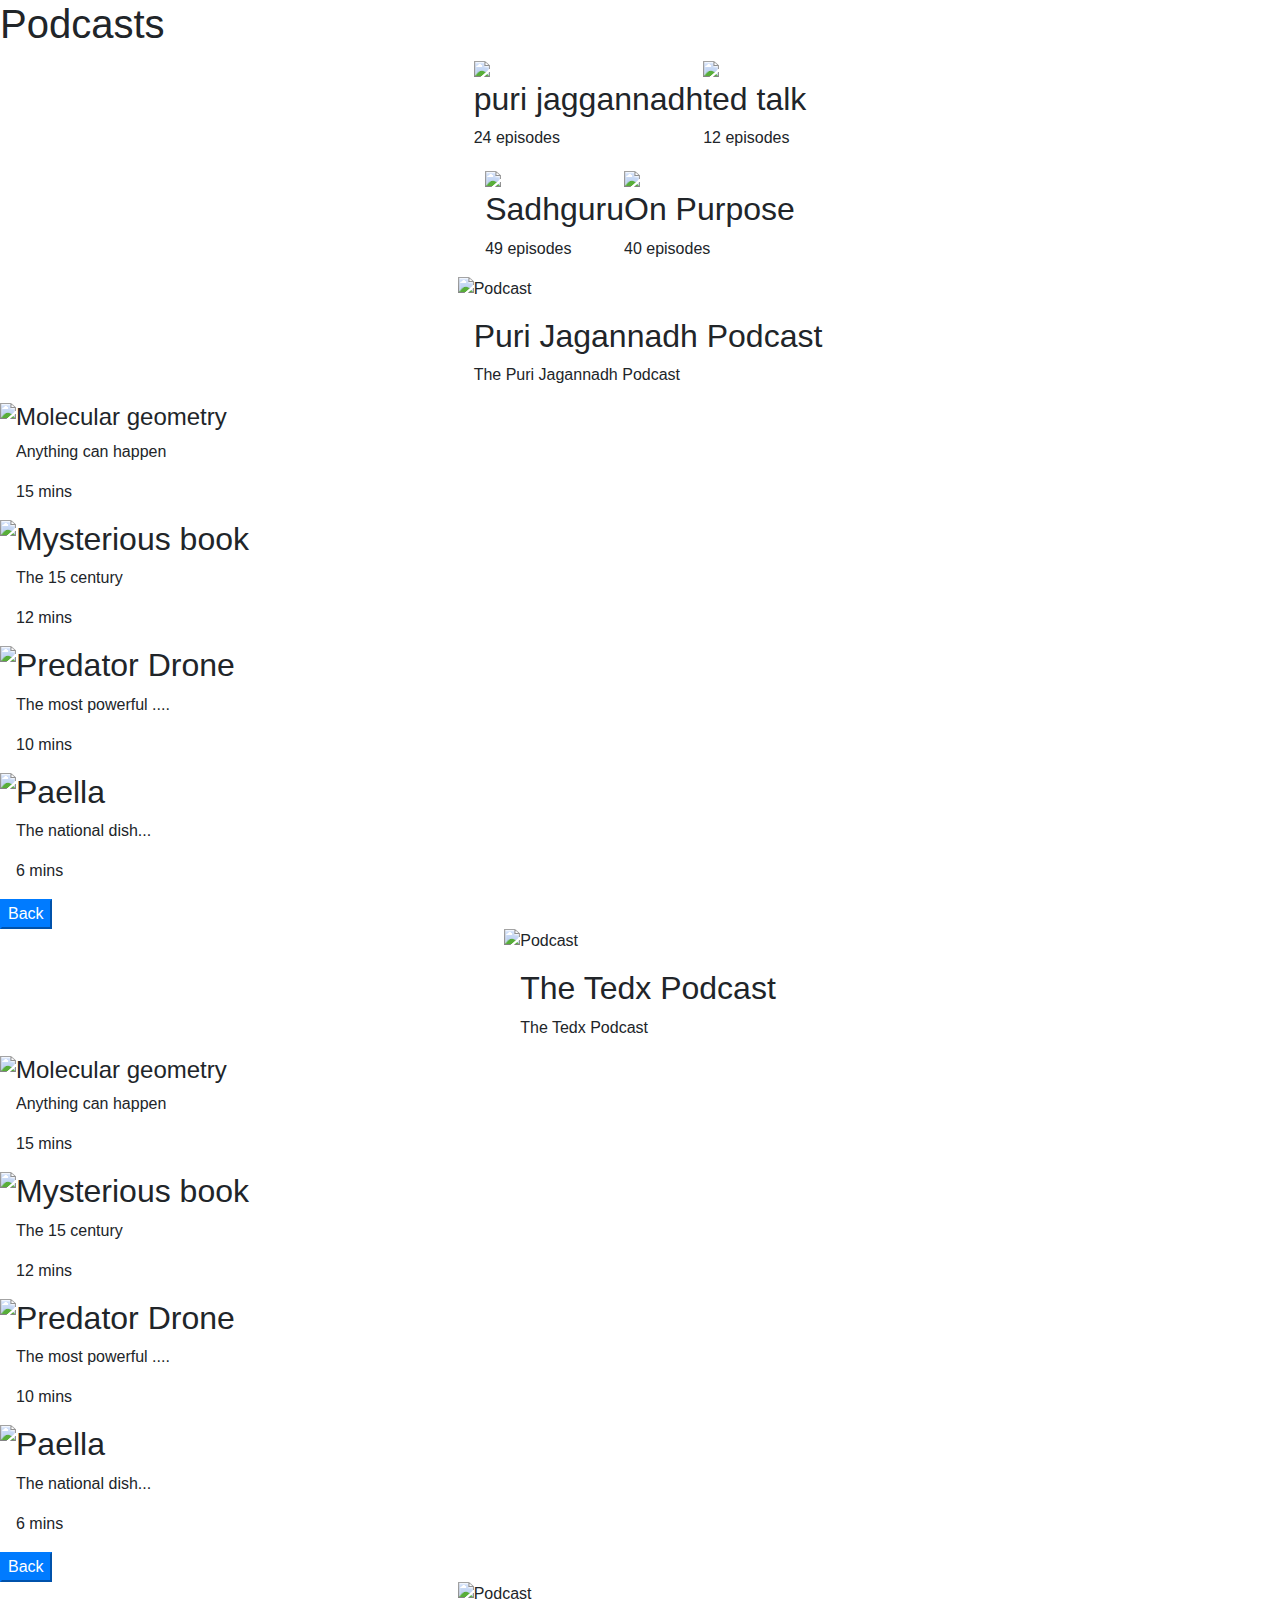
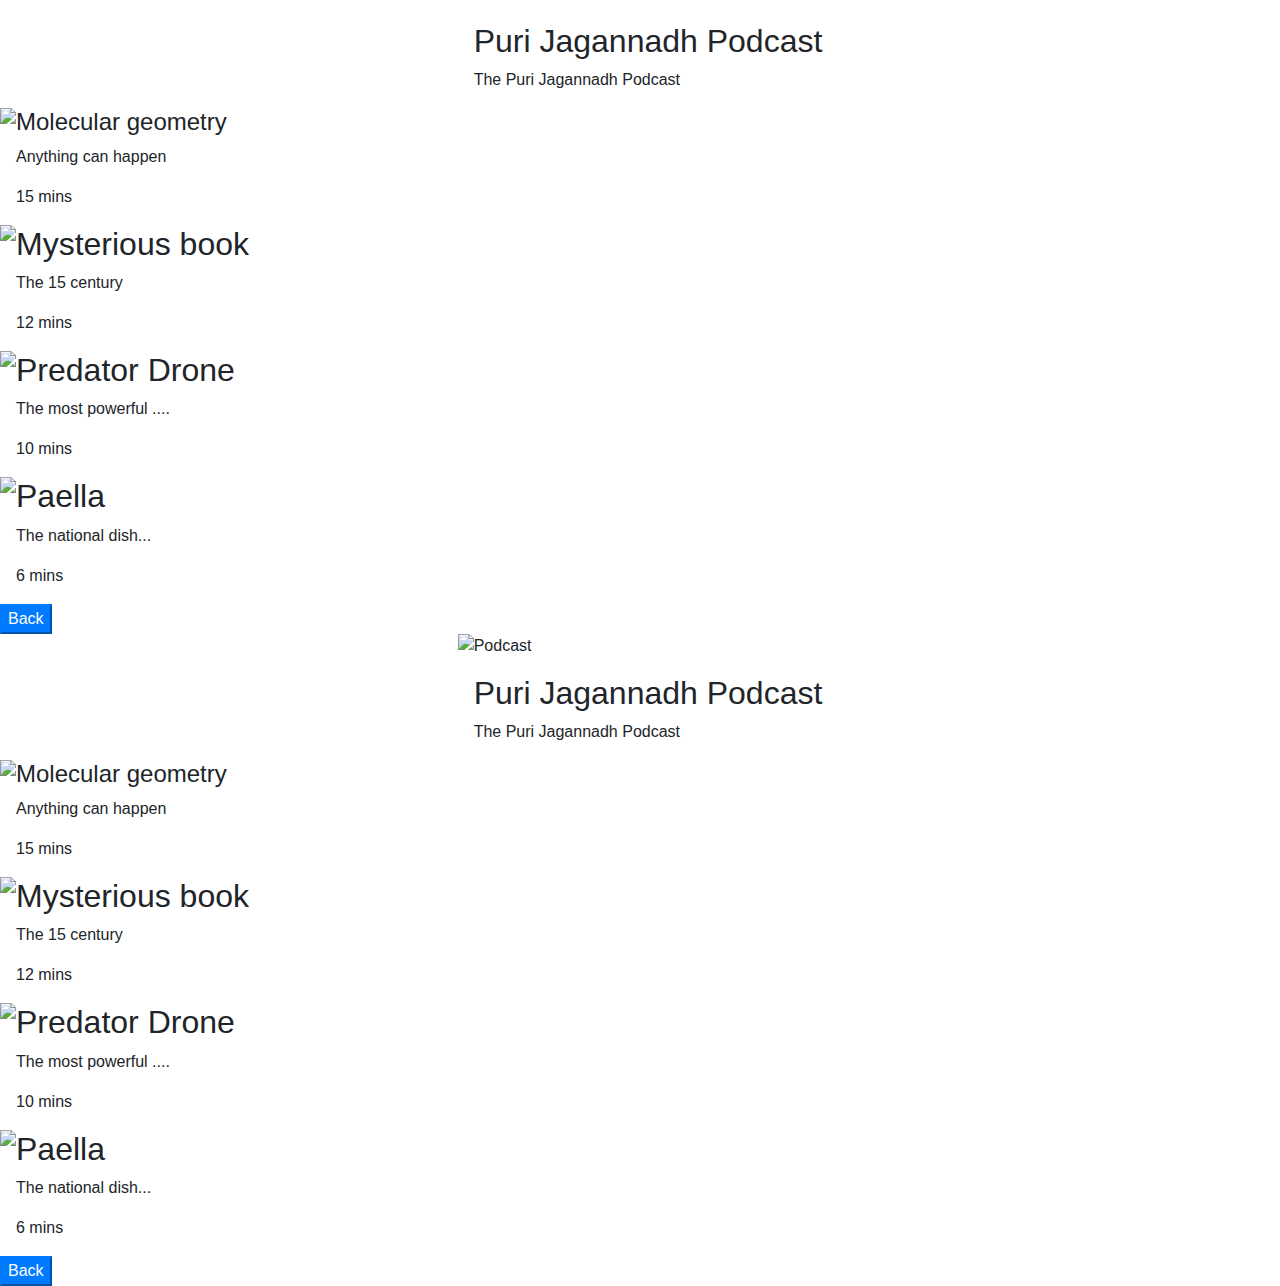
==== Podcast/podcast.html @ e023bf47 "second commit" ====
<!DOCTYPE html>
<html>

<head>
    <link rel="stylesheet" href="https://stackpath.bootstrapcdn.com/bootstrap/4.5.2/css/bootstrap.min.css" integrity="sha384-JcKb8q3iqJ61gNV9KGb8thSsNjpSL0n8PARn9HuZOnIxN0hoP+VmmDGMN5t9UJ0Z" crossorigin="anonymous">
    <script src="https://code.jquery.com/jquery-3.5.1.slim.min.js" integrity="sha384-DfXdz2htPH0lsSSs5nCTpuj/zy4C+OGpamoFVy38MVBnE+IbbVYUew+OrCXaRkfj" crossorigin="anonymous"></script>
    <script src="https://cdn.jsdelivr.net/npm/popper.js@1.16.1/dist/umd/popper.min.js" integrity="sha384-9/reFTGAW83EW2RDu2S0VKaIzap3H66lZH81PoYlFhbGU+6BZp6G7niu735Sk7lN" crossorigin="anonymous"></script>
    <script src="https://stackpath.bootstrapcdn.com/bootstrap/4.5.2/js/bootstrap.min.js" integrity="sha384-B4gt1jrGC7Jh4AgTPSdUtOBvfO8shuf57BaghqFfPlYxofvL8/KUEfYiJOMMV+rV" crossorigin="anonymous"></script>
</head>

<body>

    <div class="lower-container" id="sectionHome">
        <div class="bg-container">
            <h1 class="desc">Podcasts</h1>
        </div>
        <div class="card-container d-flex flex-row justify-content-center">
            <div class="item" onclick="display('sectionPuriPage')">
                <img class="img" src="https://d1tgh8fmlzexmh.cloudfront.net/ccbp-static-website/puri-jagannadh-img.png" />
                <h2 class="heading">puri jaggannadh</h2>
                <p class="subheading">24 episodes</p>
            </div>
            <div class="item" onclick="display('sectionTedxPage')">
                <img class="img" src="https://d1tgh8fmlzexmh.cloudfront.net/ccbp-static-website/tedx-img.png" />
                <h2 class="heading">ted talk</h2>
                <p class="subheading">12 episodes</p>
            </div>
        </div>
        <div class="d-flex flex-row justify-content-center">
            <div class="item" onclick="display('sectionSadguruPage')">
                <img class="img" src="https://d1tgh8fmlzexmh.cloudfront.net/ccbp-static-website/sadhguru-img.png" />
                <h2 class="heading">Sadhguru</h2>
                <p class="subheading">49 episodes</p>
            </div>
            <div class="item" onclick="display('sectiononpurposePage')">
                <img class="img" src="https://d1tgh8fmlzexmh.cloudfront.net/ccbp-static-website/on-purpose-img.png" />
                <h2 class="heading">On Purpose</h2>
                <p class="subheading">40 episodes</p>
            </div>
        </div>
    </div>
    <div id="sectionPuriPage">
        <div class="bg-puri-container d-flex flex-row justify-content-center">
            <img class="headimg-container" src="https://d1tgh8fmlzexmh.cloudfront.net/ccbp-static-website/puri-jagannadh-img.png" />
            <div class="headlabel-container">
                <p class="bannerdesc">Podcast</p>
                <h2 class="bannerHead">Puri Jagannadh Podcast</h2>
                <p class="bannerdesc">The Puri Jagannadh Podcast</p>
            </div>
        </div>
        <div class="lower-container">
            <div class="d-flex flex-column">
                <div class="podcastitem d-flex flex-row">
                    <img class="img" src="https://d1tgh8fmlzexmh.cloudfront.net/ccbp-static-website/puri-jagannadh-img.png" />
                    <div class="content">
                        <h4 class="heading">Molecular geometry</h4>
                        <p class="subheading">Anything can happen</p>
                        <p class="mins">15 mins</p>
                    </div>
                </div>
                <div class="podcastitem d-flex flex-row">
                    <img class="img" src="https://d1tgh8fmlzexmh.cloudfront.net/ccbp-static-website/puri-jagannadh-img.png" />
                    <div class="content">
                        <h2 class="heading">Mysterious book</h2>
                        <p class="subheading">The 15 century</p>
                        <p class="mins">12 mins</p>
                    </div>
                </div>
                <div class="podcastitem d-flex flex-row">
                    <img class="img" src="https://d1tgh8fmlzexmh.cloudfront.net/ccbp-static-website/puri-jagannadh-img.png" />
                    <div class="content">
                        <h2 class="heading">Predator Drone</h2>
                        <p class="subheading">The most powerful ....</p>
                        <p class="mins">10 mins</p>
                    </div>
                </div>
                <div class="podcastitem d-flex flex-row">
                    <img class="img" src="https://d1tgh8fmlzexmh.cloudfront.net/ccbp-static-website/puri-jagannadh-img.png" />
                    <div class="content">
                        <h2 class="heading">Paella</h2>
                        <p class="subheading">The national dish...</p>
                        <p class="mins">6 mins</p>
                    </div>
                </div>
            </div>
            <button class="btn-primary" onclick="display('sectionHome')">Back</button>
        </div>
    </div>
    <div id="sectionTedxPage">
        <div class="bg-puri-container d-flex flex-row justify-content-center">
            <img class="headimg-container" src="https://d1tgh8fmlzexmh.cloudfront.net/ccbp-static-website/tedx-img.png" />
            <div class="headlabel-container">
                <p class="bannerdesc">Podcast</p>
                <h2 class="bannerHead">The Tedx Podcast</h2>
                <p class="bannerdesc">The Tedx Podcast</p>
            </div>
        </div>
        <div class="lower-container">
            <div class="d-flex flex-column">
                <div class="podcastitem d-flex flex-row">
                    <img class="img" src="https://d1tgh8fmlzexmh.cloudfront.net/ccbp-static-website/tedx-img.png" />
                    <div class="content">
                        <h4 class="heading">Molecular geometry</h4>
                        <p class="subheading">Anything can happen</p>
                        <p class="mins">15 mins</p>
                    </div>
                </div>
                <div class="podcastitem d-flex flex-row">
                    <img class="img" src="https://d1tgh8fmlzexmh.cloudfront.net/ccbp-static-website/tedx-img.png" />
                    <div class="content">
                        <h2 class="heading">Mysterious book</h2>
                        <p class="subheading">The 15 century</p>
                        <p class="mins">12 mins</p>
                    </div>
                </div>
                <div class="podcastitem d-flex flex-row">
                    <img class="img" src="https://d1tgh8fmlzexmh.cloudfront.net/ccbp-static-website/tedx-img.png" />
                    <div class="content">
                        <h2 class="heading">Predator Drone</h2>
                        <p class="subheading">The most powerful ....</p>
                        <p class="mins">10 mins</p>
                    </div>
                </div>
                <div class="podcastitem d-flex flex-row">
                    <img class="img" src="https://d1tgh8fmlzexmh.cloudfront.net/ccbp-static-website/tedx-img.png" />
                    <div class="content">
                        <h2 class="heading">Paella</h2>
                        <p class="subheading">The national dish...</p>
                        <p class="mins">6 mins</p>
                    </div>
                </div>
            </div>
            <button class="btn-primary" onclick="display('sectionHome')">Back</button>
        </div>
    </div>
    <div id="sectionSadguruPage">
        <div class="bg-puri-container d-flex flex-row justify-content-center">
            <img class="headimg-container" src="https://d1tgh8fmlzexmh.cloudfront.net/ccbp-static-website/sadhguru-img.png" />
            <div class="headlabel-container">
                <p class="bannerdesc">Podcast</p>
                <h2 class="bannerHead">Puri Jagannadh Podcast</h2>
                <p class="bannerdesc">The Puri Jagannadh Podcast</p>
            </div>
        </div>
        <div class="lower-container">
            <div class="d-flex flex-column">
                <div class="podcastitem d-flex flex-row">
                    <img class="img" src="https://d1tgh8fmlzexmh.cloudfront.net/ccbp-static-website/sadhguru-img.png" />
                    <div class="content">
                        <h4 class="heading">Molecular geometry</h4>
                        <p class="subheading">Anything can happen</p>
                        <p class="mins">15 mins</p>
                    </div>
                </div>
                <div class="podcastitem d-flex flex-row">
                    <img class="img" src="https://d1tgh8fmlzexmh.cloudfront.net/ccbp-static-website/sadhguru-img.png" />
                    <div class="content">
                        <h2 class="heading">Mysterious book</h2>
                        <p class="subheading">The 15 century</p>
                        <p class="mins">12 mins</p>
                    </div>
                </div>
                <div class="podcastitem d-flex flex-row">
                    <img class="img" src="https://d1tgh8fmlzexmh.cloudfront.net/ccbp-static-website/sadhguru-img.png" />
                    <div class="content">
                        <h2 class="heading">Predator Drone</h2>
                        <p class="subheading">The most powerful ....</p>
                        <p class="mins">10 mins</p>
                    </div>
                </div>
                <div class="podcastitem d-flex flex-row">
                    <img class="img" src="https://d1tgh8fmlzexmh.cloudfront.net/ccbp-static-website/sadhguru-img.png" />
                    <div class="content">
                        <h2 class="heading">Paella</h2>
                        <p class="subheading">The national dish...</p>
                        <p class="mins">6 mins</p>
                    </div>
                </div>
            </div>
            <button class="btn-primary" onclick="display('sectionHome')">Back</button>
        </div>
    </div>
    <div id="sectiononpurposePage">
        <div class="bg-puri-container d-flex flex-row justify-content-center">
            <img class="headimg-container" src="https://d1tgh8fmlzexmh.cloudfront.net/ccbp-static-website/on-purpose-img.png" />
            <div class="headlabel-container">
                <p class="bannerdesc">Podcast</p>
                <h2 class="bannerHead">Puri Jagannadh Podcast</h2>
                <p class="bannerdesc">The Puri Jagannadh Podcast</p>
            </div>
        </div>
        <div class="lower-container">
            <div class="d-flex flex-column">
                <div class="podcastitem d-flex flex-row">
                    <img class="img" src="https://d1tgh8fmlzexmh.cloudfront.net/ccbp-static-website/on-purpose-img.png" />
                    <div class="content">
                        <h4 class="heading">Molecular geometry</h4>
                        <p class="subheading">Anything can happen</p>
                        <p class="mins">15 mins</p>
                    </div>
                </div>
                <div class="podcastitem d-flex flex-row">
                    <img class="img" src="https://d1tgh8fmlzexmh.cloudfront.net/ccbp-static-website/on-purpose-img.png" />
                    <div class="content">
                        <h2 class="heading">Mysterious book</h2>
                        <p class="subheading">The 15 century</p>
                        <p class="mins">12 mins</p>
                    </div>
                </div>
                <div class="podcastitem d-flex flex-row">
                    <img class="img" src="https://d1tgh8fmlzexmh.cloudfront.net/ccbp-static-website/on-purpose-img.png" />
                    <div class="content">
                        <h2 class="heading">Predator Drone</h2>
                        <p class="subheading">The most powerful ....</p>
                        <p class="mins">10 mins</p>
                    </div>
                </div>
                <div class="podcastitem d-flex flex-row">
                    <img class="img" src="https://d1tgh8fmlzexmh.cloudfront.net/ccbp-static-website/on-purpose-img.png" />
                    <div class="content">
                        <h2 class="heading">Paella</h2>
                        <p class="subheading">The national dish...</p>
                        <p class="mins">6 mins</p>
                    </div>
                </div>
            </div>
            <button class="btn-primary" onclick="display('sectionHome')">Back</button>
        </div>
    </div>

    <script type="text/javascript" src="https://d1tgh8fmlzexmh.cloudfront.net/ccbp-static-website/js/ccbp-ui-kit.js"></script>
</body>

</html>
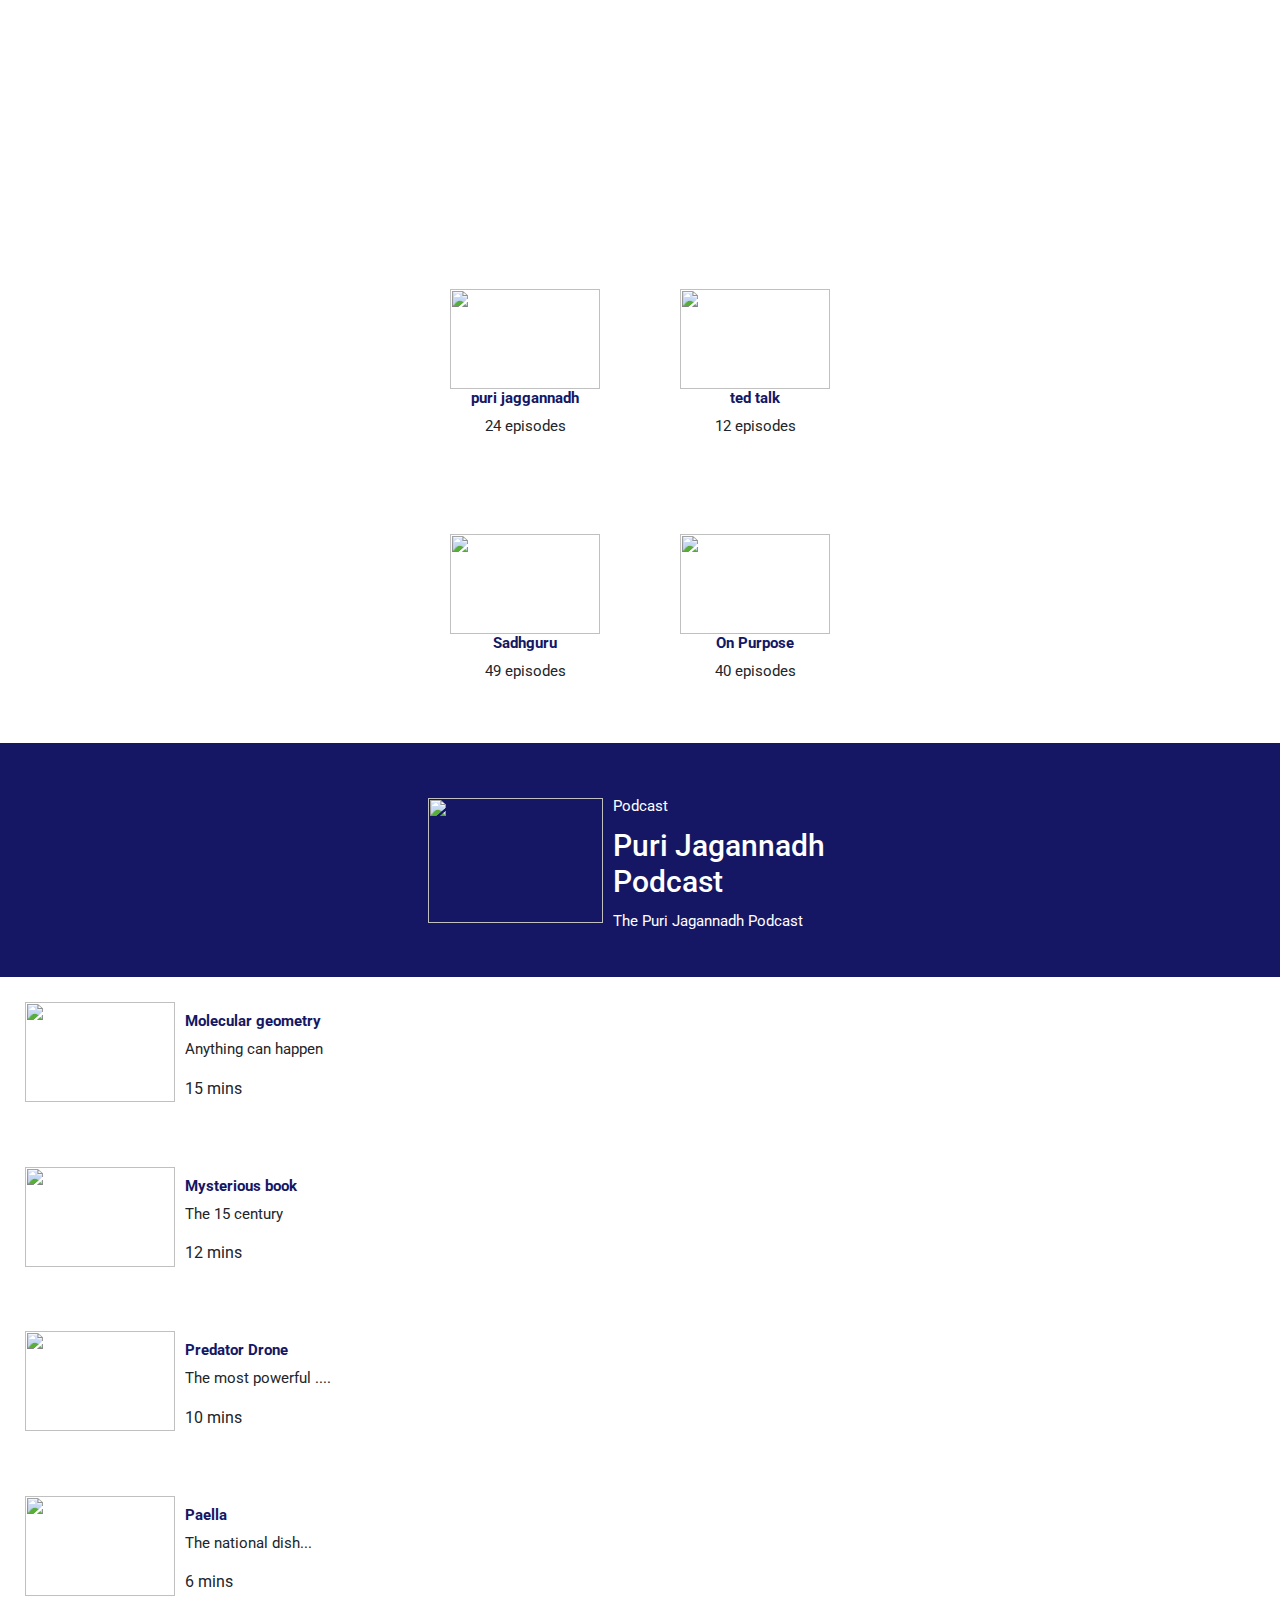
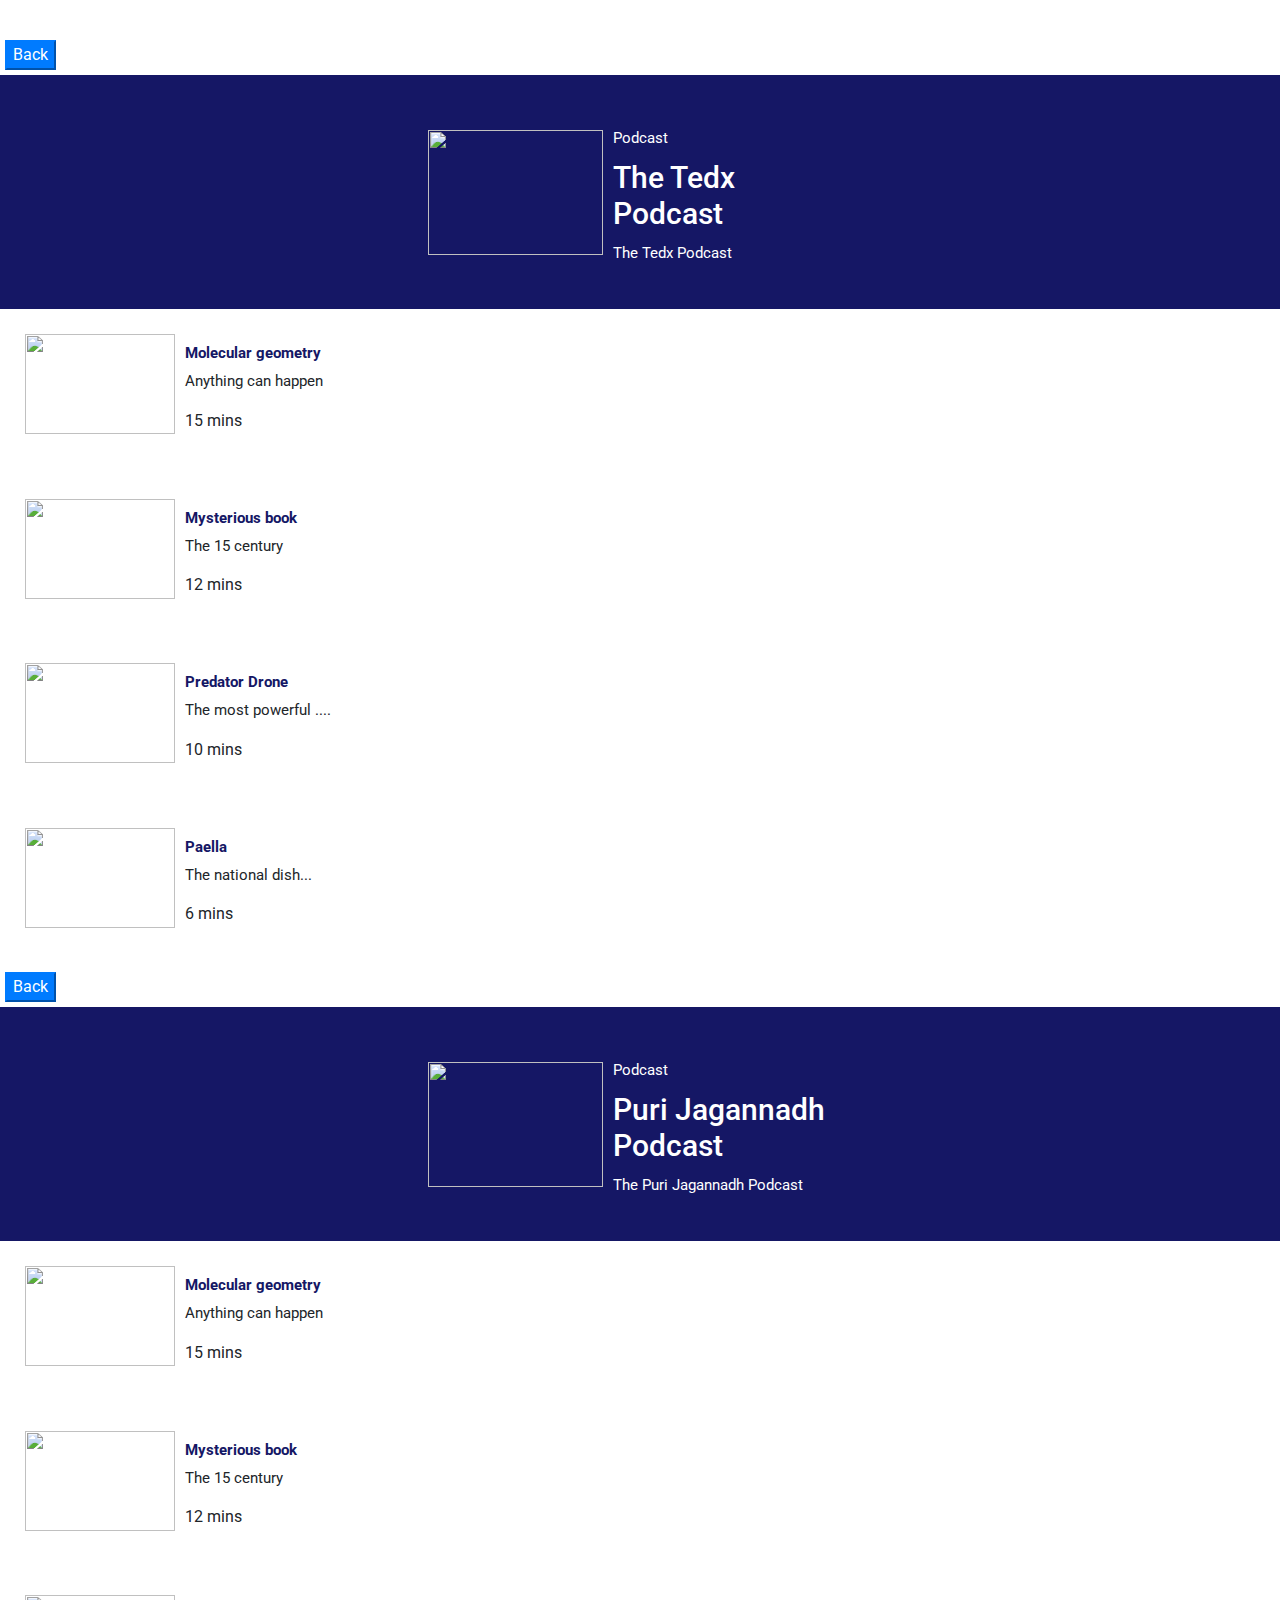
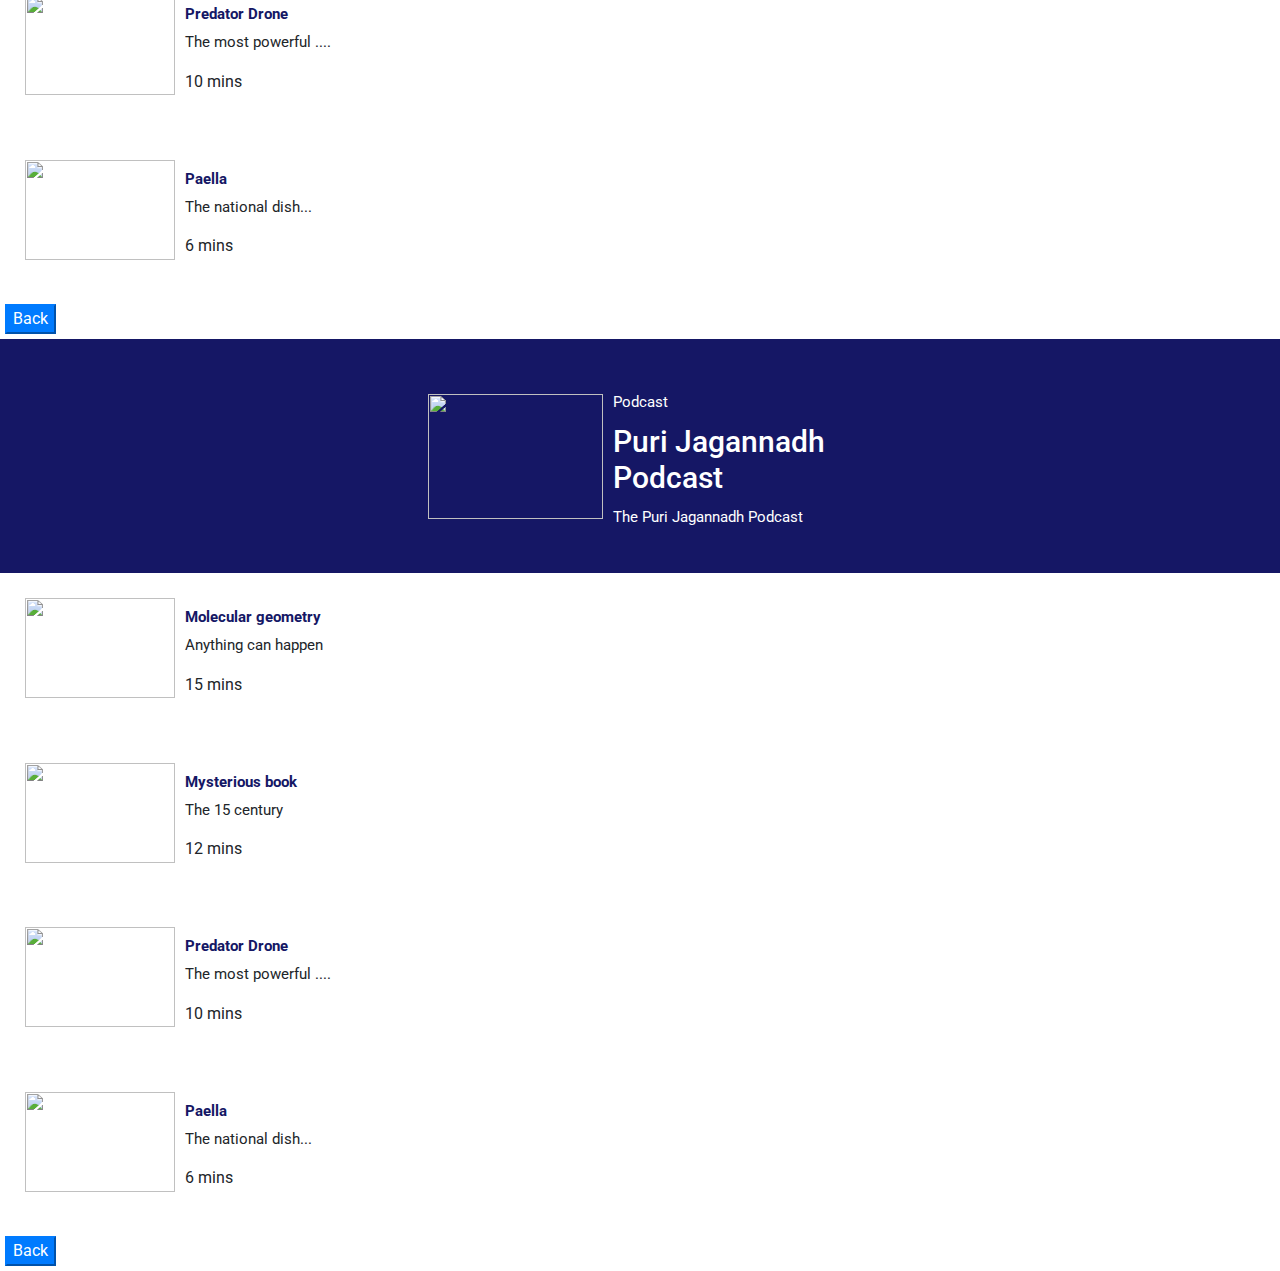
==== commit 889185ec: "renamed and modified" ====
--- a/Podcast/podcast.html
+++ b/Podcast/podcast.html
@@ -2,6 +2,7 @@
 <html>
 
 <head>
+    <link rel="stylesheet" href="podcast.css">
     <link rel="stylesheet" href="https://stackpath.bootstrapcdn.com/bootstrap/4.5.2/css/bootstrap.min.css" integrity="sha384-JcKb8q3iqJ61gNV9KGb8thSsNjpSL0n8PARn9HuZOnIxN0hoP+VmmDGMN5t9UJ0Z" crossorigin="anonymous">
     <script src="https://code.jquery.com/jquery-3.5.1.slim.min.js" integrity="sha384-DfXdz2htPH0lsSSs5nCTpuj/zy4C+OGpamoFVy38MVBnE+IbbVYUew+OrCXaRkfj" crossorigin="anonymous"></script>
     <script src="https://cdn.jsdelivr.net/npm/popper.js@1.16.1/dist/umd/popper.min.js" integrity="sha384-9/reFTGAW83EW2RDu2S0VKaIzap3H66lZH81PoYlFhbGU+6BZp6G7niu735Sk7lN" crossorigin="anonymous"></script>
--- a/Podcast/podcast.css
+++ b/Podcast/podcast.css
@@ -0,0 +1,87 @@
+
+@import url('https://fonts.googleapis.com/css2?family=Bree+Serif&family=Caveat:wght@400;700&family=Lobster&family=Monoton&family=Open+Sans:ital,wght@0,400;0,700;1,400;1,700&family=Playfair+Display+SC:ital,wght@0,400;0,700;1,700&family=Playfair+Display:ital,wght@0,400;0,700;1,700&family=Roboto:ital,wght@0,400;0,700;1,400;1,700&family=Source+Sans+Pro:ital,wght@0,400;0,700;1,700&family=Work+Sans:ital,wght@0,400;0,700;1,700&display=swap');
+
+* {
+    font-family: Roboto;
+}
+
+.bg-container {
+    height: 26vh;
+    background-image: url("https://d1tgh8fmlzexmh.cloudfront.net/ccbp-static-website/podcasts-bg.png");
+    background-size: cover;
+}
+
+.desc {
+    color: white;
+    margin: 10px;
+    padding: 20px;
+}
+
+.heading {
+    color: #151765;
+    font-size: 15px;
+    font-weight: bold;
+}
+
+.subheading {
+    font-size: 15px;
+}
+
+.lower-container {
+    padding: 5px;
+}
+
+.item {
+    text-align: center;
+    background-color: white;
+    border-radius: 9px;
+    padding: 20px;
+    margin: 20px;
+}
+
+.podcastitem {
+    background-color: white;
+    border-radius: 9px;
+    padding: 10px;
+    margin: 10px;
+}
+
+.img {
+    height: 100px;
+    width: 150px;
+}
+
+.bg-puri-container {
+    height: 26vh;
+    background-color: #151765;
+    align-items: center;
+    padding: 5px;
+}
+
+.headimg-container {
+    height: 125px;
+    width: 175px;
+
+}
+
+.headlabel-container {
+    height: 150px;
+    width: 250px;
+}
+
+.bannerHead {
+    font-size: 30px;
+    color: white;
+    margin: 10px;
+}
+
+.bannerdesc {
+    font-size: 15px;
+    color: white;
+    margin: 10px;
+}
+
+.content {
+    margin: 10px;
+    align-items: flex-start;
+}